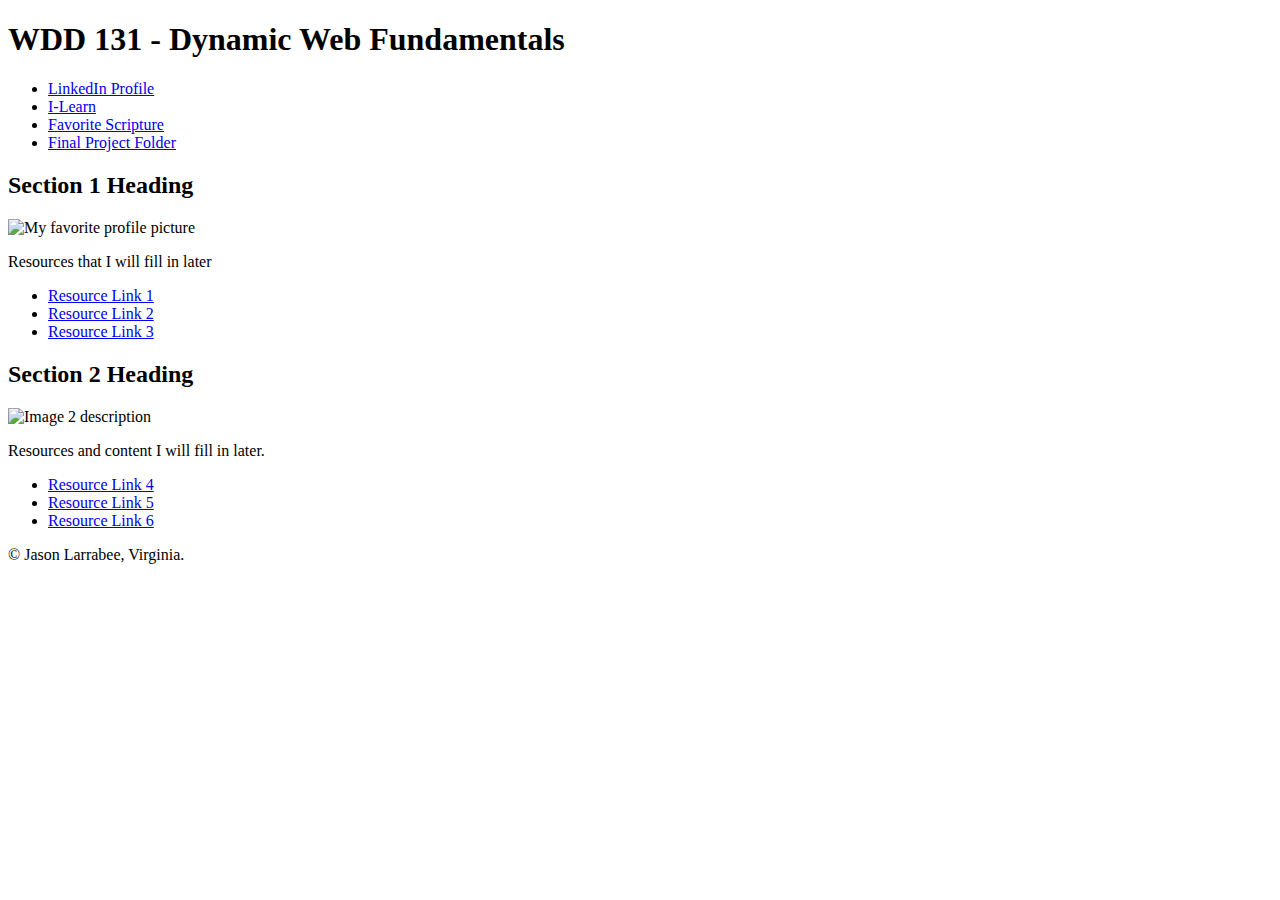
==== week01/index.html @ 484744c8 "first commit" ====
<!DOCTYPE html>
<html lang="en">

<head>
    <meta charset="UTF-8">
    <meta name="viewport" content="width=device-width, initial-scale=1.0">
    <title>WDD 131 - Dynamic Web Fundamentals - Jason Larrabee</title>
    <meta name="description"
        content="WDD 131 - Dynamic Web Fundamentals, Jason Larrabee, Self intro, interests, page menus.">
    <meta name="author" content="Jason Larrabee">
    <link href="https://fonts.googleapis.com/css2?family=Roboto:wght@400;700&display=swap" rel="stylesheet">
    <link rel="stylesheet" href="base.css">
    <script src="getdates.js" defer></script>
</head>

<body>
    <header>
        <h1>WDD 131 - Dynamic Web Fundamentals</h1>
        <nav>
            <ul>
                <li><a href="https://www.linkedin.com/in/jason-larrabee-084809205/" target="_blank">LinkedIn Profile</a>
                </li>
                <li><a href="https://byui.instructure.com/" target="_blank">I-Learn</a></li>
                <li><a href="https://www.churchofjesuschrist.org/study/scriptures/bofm/1-ne/3?lang=eng&id=p7-p8#p7"
                        target="_blank">Favorite Scripture</a></li>
                <li><a href="#" target="_blank">Final Project Folder</a></li>
            </ul>
        </nav>
    </header>
    <main>
        <section class="card">
            <h2>Section 1 Heading</h2>
            <img src="Me.jpg" alt="My favorite profile picture">
            <p>Resources that I will fill in later</p>
            <ul>
                <li><a href="https://resource1.com" target="_blank">Resource Link 1</a></li>
                <li><a href="https://resource2.com" target="_blank">Resource Link 2</a></li>
                <li><a href="https://resource3.com" target="_blank">Resource Link 3</a></li>
            </ul>
        </section>
        <section class="card">
            <h2>Section 2 Heading</h2>
            <img src="image2.jpg" alt="Image 2 description">
            <p>Resources and content I will fill in later.</p>
            <ul>
                <li><a href="https://resource4.com" target="_blank">Resource Link 4</a></li>
                <li><a href="https://resource5.com" target="_blank">Resource Link 5</a></li>
                <li><a href="https://resource6.com" target="_blank">Resource Link 6</a></li>
            </ul>
        </section>
    </main>
    <footer>
        <p>&copy; <span id="currentyear"></span> Jason Larrabee, Virginia.</p>
        <p id="lastModified"></p>
    </footer>
</body>

</html>
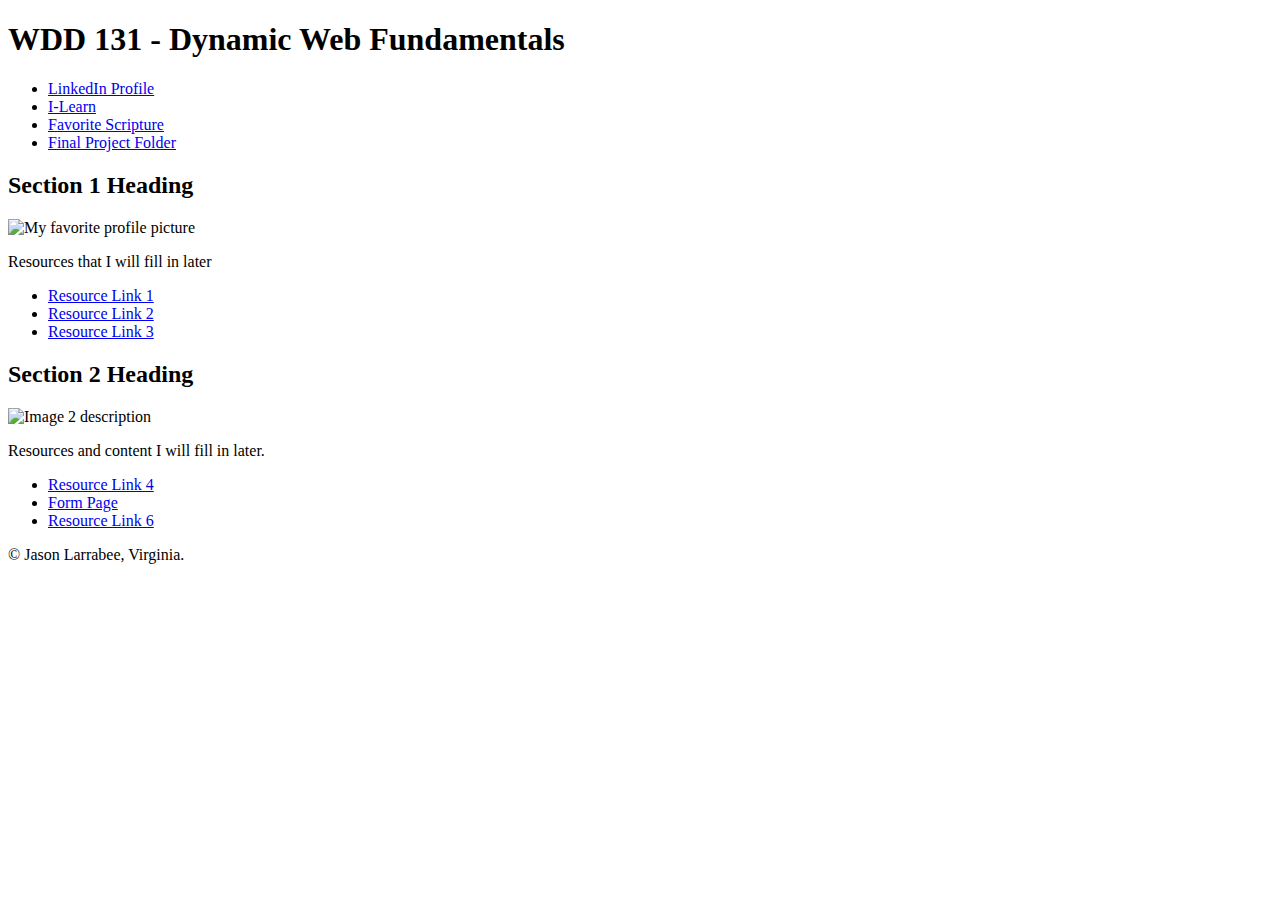
==== commit 8b735667: "updateschanges to website" ====
--- a/week01/index.html
+++ b/week01/index.html
@@ -44,7 +44,7 @@
             <p>Resources and content I will fill in later.</p>
             <ul>
                 <li><a href="https://resource4.com" target="_blank">Resource Link 4</a></li>
-                <li><a href="https://resource5.com" target="_blank">Resource Link 5</a></li>
+                <li><a href="index.html" target="_blank">Form Page</a></li>
                 <li><a href="https://resource6.com" target="_blank">Resource Link 6</a></li>
             </ul>
         </section>
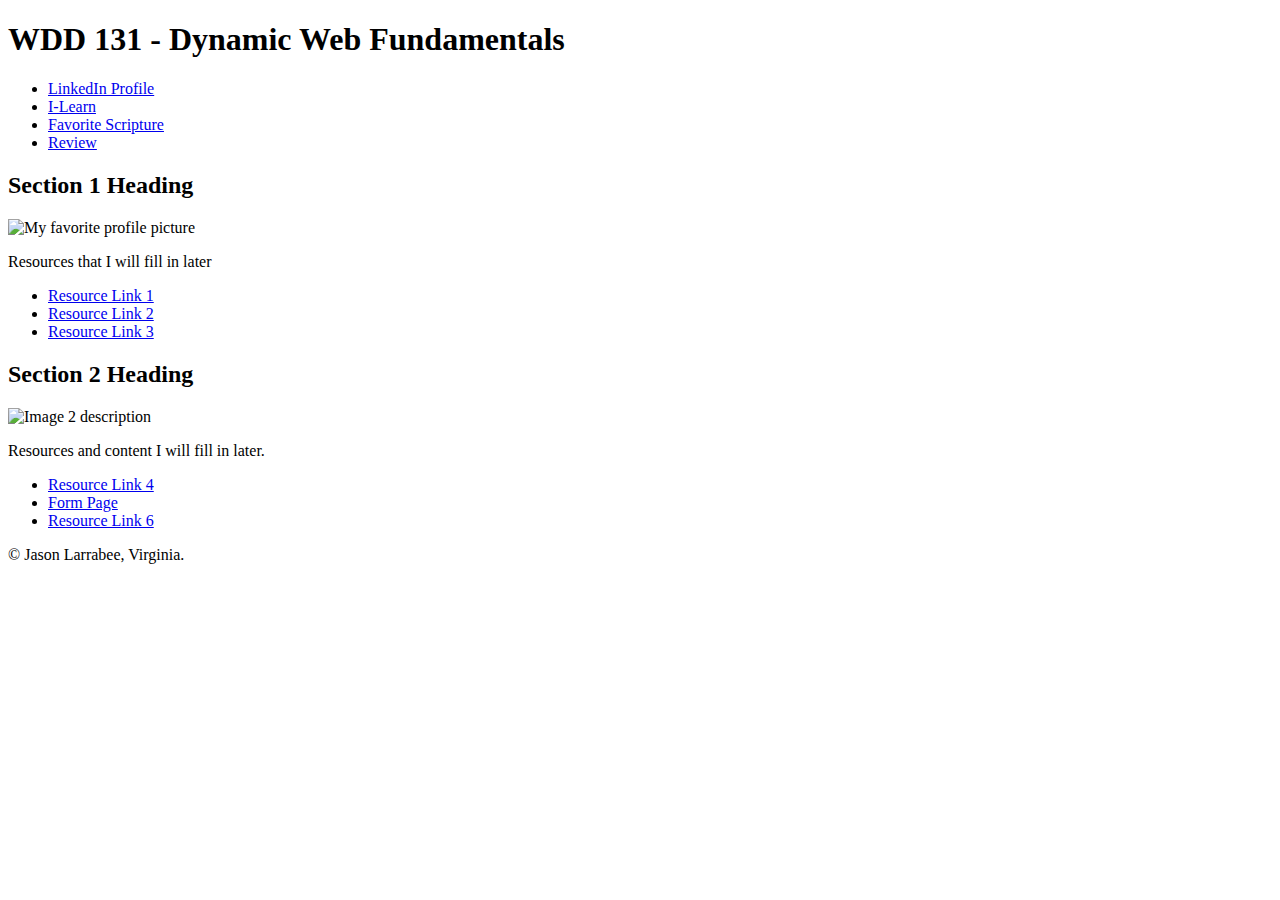
==== commit 7b0fbef4: "changes" ====
--- a/week01/index.html
+++ b/week01/index.html
@@ -23,7 +23,7 @@
                 <li><a href="https://byui.instructure.com/" target="_blank">I-Learn</a></li>
                 <li><a href="https://www.churchofjesuschrist.org/study/scriptures/bofm/1-ne/3?lang=eng&id=p7-p8#p7"
                         target="_blank">Favorite Scripture</a></li>
-                <li><a href="#" target="_blank">Final Project Folder</a></li>
+                <li><a href="review.html" target="_blank">Review</a></li>
             </ul>
         </nav>
     </header>
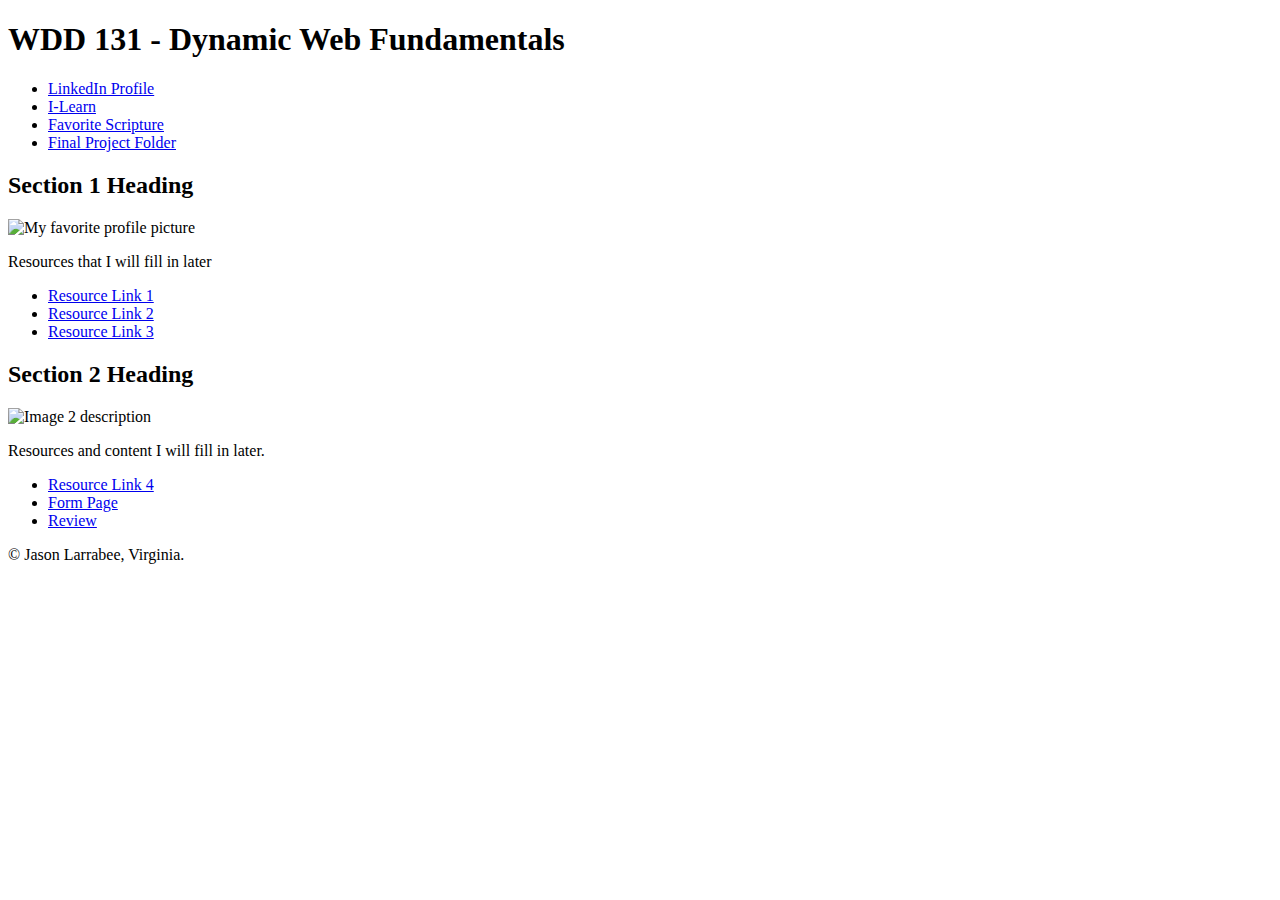
==== commit a19c11fc: "more changes" ====
--- a/week01/index.html
+++ b/week01/index.html
@@ -23,7 +23,7 @@
                 <li><a href="https://byui.instructure.com/" target="_blank">I-Learn</a></li>
                 <li><a href="https://www.churchofjesuschrist.org/study/scriptures/bofm/1-ne/3?lang=eng&id=p7-p8#p7"
                         target="_blank">Favorite Scripture</a></li>
-                <li><a href="review.html" target="_blank">Review</a></li>
+                <li><a href="#" target="_blank">Final Project Folder</a></li>
             </ul>
         </nav>
     </header>
@@ -45,7 +45,7 @@
             <ul>
                 <li><a href="https://resource4.com" target="_blank">Resource Link 4</a></li>
                 <li><a href="index.html" target="_blank">Form Page</a></li>
-                <li><a href="https://resource6.com" target="_blank">Resource Link 6</a></li>
+                <li><a href="review.html" target="_blank">Review</a></li>
             </ul>
         </section>
     </main>
